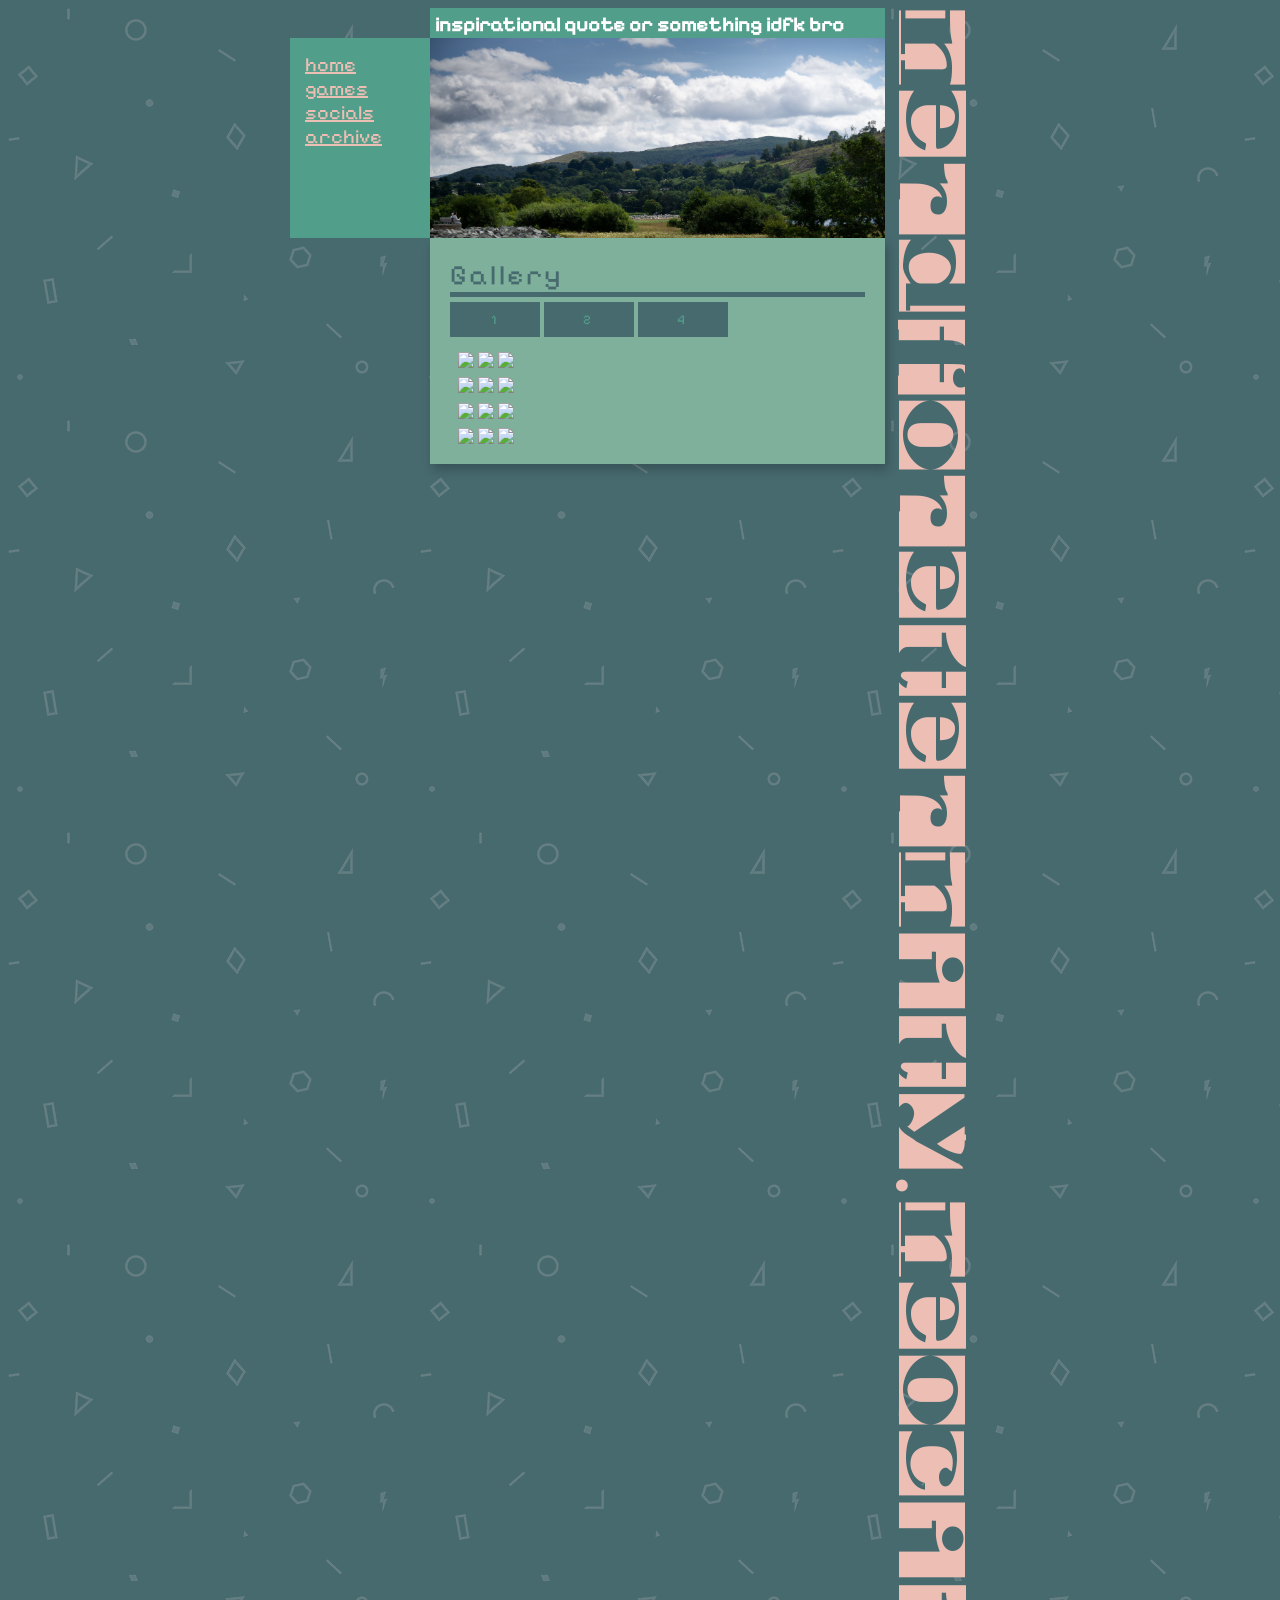
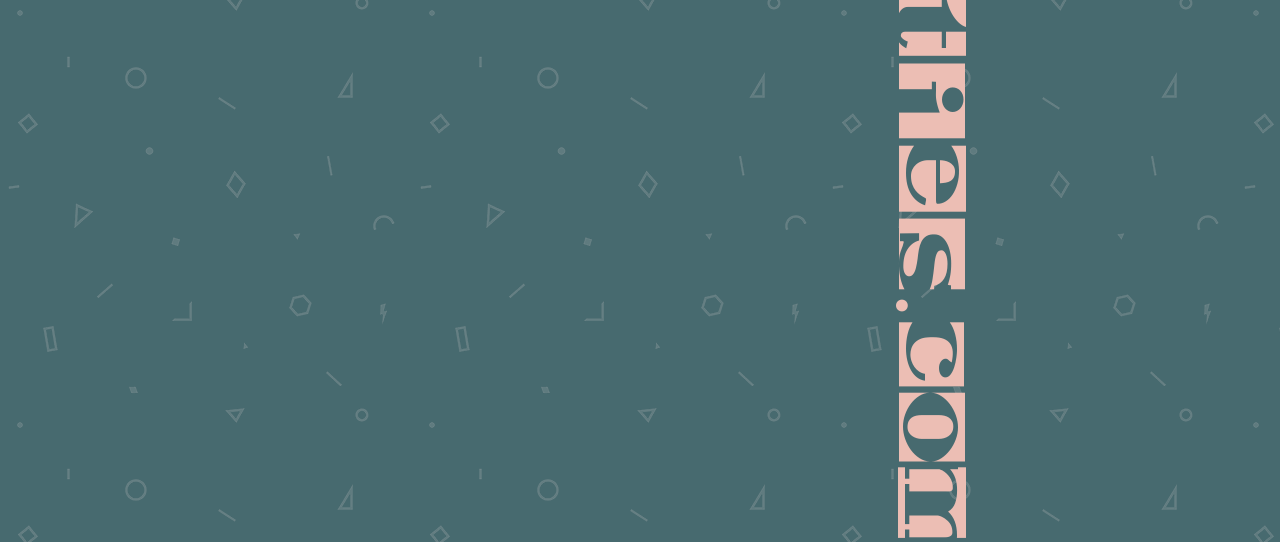
==== gallery.html @ 700c97c3 "Added Gallery" ====
<!DOCTYPE html>
<html lang="en">
<head>
    <meta charset="UTF-8">
    <meta name="viewport" content="width=device-width, initial-scale=1.0">
    <title>Insert webpage title here</title>
    <link rel="stylesheet" href="CSS/homeStyle.css">
</head>
<body>
    <div class="grid">
        <div class="sidebar">
            
            <a href="index.html" style="color:var(--contrast-color);">home</a> <br> 
            <a href="games.html" style="color:var(--contrast-color);">games</a> <br>
            <a href="socials.html" style="color:var(--contrast-color);">socials</a> <br> <!--Replace these with the actual links to the pages -->
            <a href="gallery.html" style="color:var(--contrast-color);">archive</a> <br> <!--Replace these with the actual links to the pages -->
        </div>
        
        <div class="headertop">
            <strong>inspirational quote or something idfk bro
            </strong>
        </div>
        
        
        <div class="header">
            <center>
            <img src="Images/TripPhotos-2Compressed.jpg" width="100%" >

            </center>
        </div>
        <div class="main">
            <link rel="stylesheet" href="CSS/mainColumn.css">

            <!--Javascript for the buttons controlling the columns-->
            


            
            <span class="posttitle">Gallery</span>
            <div class="post">
                <link rel="stylesheet" href="CSS/galleryGrid.css">

                        

                    <script src="JS/galleryButtons.js"></script>

                    <button onclick="one()">1</button>
                    <button onclick="two()">2</button>
                    <button onclick="four()">4</button>

                <div class="row">
                    <div class="column">
                        <img src="../Archived/Images/Gallery/WalesTrip2024/TripPhotos-2-2.jpg" width="100%">
                        <img src="../Archived/Images/Gallery/WalesTrip2024/TripPhotos-2.jpg" width="100%">
                        <img src="../Archived/Images/Gallery/WalesTrip2024/TripPhotos-3-2.jpg" width="100%">
                    </div>
                    <div class="column">
                        <img src="../Archived/Images/Gallery/WalesTrip2024/TripPhotos-5.jpg" width="100%">
                        <img src="../Archived/Images/Gallery/WalesTrip2024/TripPhotos-6.jpg" width="100%">
                        <img src="../Archived/Images/Gallery/WalesTrip2024/TripPhotos-18.jpg" width="100%">
                    </div>
                    <div class="column">
                        <img src="../Archived/Images/Gallery/WalesTrip2024/TripPhotos-10.jpg" width="100%">
                        <img src="../Archived/Images/Gallery/WalesTrip2024/TripPhotos-14.jpg" width="100%">
                        <img src="../Archived/Images/Gallery/WalesTrip2024/TripPhotos-18.jpg" width="100%">
                    </div>
                    <div class="column">
                        <img src="../Archived/Images/Gallery/WalesTrip2024/TripPhotos-20.jpg" width="100%">
                        <img src="../Archived/Images/Gallery/WalesTrip2024/TripPhotos-22.jpg" width="100%">
                        <img src="../Archived/Images/Gallery/WalesTrip2024/TripPhotos-24.jpg" width="100%">
                    
                    </div>
                </div>
            
            </div>

            

        </div>                

        <div class="websitetitle">
            nerdforeternity.neocities.com
        </div>
    </div>
</body>
</html>
---- CSS/homeStyle.css ----
:root{
    --primary-color: #476A6F;
    --secondary-color: #519E8A;
    --tertiary-color: #7EB09B;
    --tertiary-alternate-color: #C5C9A4;
    --contrast-color: #ECBEB4;
    
}

@font-face {
            font-family: header;
            src: url(../Fonts/NegativeSpace/NegativeSpace.ttf);
            }

@font-face {
    font-family: body;
    src: url(../Fonts/Pixelify_Sans/static/PixelifySans-Regular.ttf);
}

@font-face {
    font-family: postTitle;
    src: url(../Fonts/Pixelify_Sans/static/PixelifySans-Regular.ttf);
}


body{
        color: var(--primary-color);
        font-family: body;
        font-size: 20px;
        background-color: var(--primary-color);
        background-image: url(../Images/background.png);
        background-repeat: repeat;
        height: max-content !important
    }
a{
        color:var(--contrast-color);
        letter-spacing: 4px;
        -o-transition:.5s;
        -ms-transition:.5s;
        -moz-transition:.5s;
        -webkit-transition:.5s;
        transition:.5s;
        }
        a:visited{
        color: var(--tertiary-alternate-color);
        }
        a:hover{
        letter-spacing: 8px;   
        }
        b{
        color:var(--primary-color);
        font-size: 20px;
        letter-spacing: normal;
        }
        button{
        background-color: var(--primary-color);
        width:90px;
        height:35px;
        border:none;
        font-family: inherit;
        margin-top: 5px;
        margin-bottom: 5px;
        }
        button, a{
        letter-spacing: normal;
        }
        button, a:hover{
        letter-spacing:4px;
        }
        .grid{
        display:grid;
        grid-template-columns: 20% 65% 15%;
        grid-template-rows: 3% 20% 77%;
        max-width: 700px;
        height: 1000px;
        margin: auto;
        }
            .headertop{
            grid-row: 1;
            grid-column: 2;
            color: white;
            background-color: var(--secondary-color);
            padding:5px;
            box-sizing: border-box;
            }
            .sidebar{
            grid-row: 2;
            grid-column: 1;
            width: 100%;
            height: 100%;
            background-color: var(--secondary-color);
            padding:15px;
            box-sizing: border-box;
            overflow: auto;
            }
            .header{
            grid-row: 2;
            grid-column: 2;
            width: 100%;
            height: 100%;
            background-color: var(--tertiary-color);
            }
            .websitetitle{
            grid-row-start: 1;
            grid-row-end: 2;
            grid-column: 3;
            font-family: 'header';
            color:var(--contrast-color);
            writing-mode: vertical-rl;
            text-orientation: mixed;
            font-size: 100px;
            letter-spacing: 2px;
            }
            .main{
            grid-row: 3;
            grid-column: 2;
            width: 100%;
            height:max-content !important;
            background-color: var(--tertiary-color);
            padding: 20px;
            box-sizing: border-box;
            box-shadow: 3px 6px 10px #0000003a;

            }
        @media only screen and (max-width: 700px){
        .grid{
        grid-template-rows: 3% 13% 12% 77%;
        grid-template-columns: 5fr 1fr;  
        }
            .headertop{
            grid-row:1;
            grid-column: 1;
            }
            .sidebar{
            grid-row: 3;
            grid-column: 1;
            text-shadow: 3px 6px 10px #0000003a;
            }
            .header{
            grid-row:2;
            grid-column:1;
            overflow: hidden;
            }
            .websitetitle{
            grid-row-start:1;
            grid-row-end:5;
            grid-column: 2;
            text-shadow: 3px 6px 10px #0000003a;;
            }
            .main{
            grid-row:4;
            grid-column:1;
            }
        }
---- CSS/mainColumn.css ----
:root{
    --primary-color: #476A6F;
    --secondary-color: #519E8A;
    --tertiary-color: #7EB09B;
    --tertiary-alternate-color: #C5C9A4;
    --contrast-color: #ECBEB4;
    
}
 
 <!--this is the for the content within the main column space-->
                .grid2{
                display:grid;
                grid-template-rows: 1fr 1fr;
                grid-template-columns: 1fr 1fr;
                width: 100%;
                height:36%;
                gap: 10px;
                overflow: hidden;
                }
                    .updates{
                    grid-row: 1;
                    grid-column: 1;
                    width:100%;
                    height:100%;
                    overflow:hidden;
                    font-size: 20px;
                    letter-spacing: 3px;
                    border-top: var(--primary-color) 2px solid;
                    height: max-content !important;
                    }
                    .aff{
                    grid-row: 1;
                    grid-column: 2;
                    width:100%;
                    height:100%;
                    overflow:hidden;
                    font-size: 20px;
                    letter-spacing: 3px;
                    border-top: var(--primary-color) 2px solid;
                    }
                    .about{
                    grid-row:2;
                    grid-column-start:1;
                    grid-column-end:3;
                    border-top: var(--primary-color) 2px solid;
                    height: max-content !important;
                    }
                .post{
                width:100%;
                height:55%;
                overflow: auto;
                border-top: var(--primary-color) 5px solid;
                height: max-content !important
                }
                .post a{
                color:var(--contrast-color);
                }
                .posttitle{
                font-family: 'postTitle';
                font-size: 28px;
                letter-spacing: 3px;
                color: var(--primary-color);
                }
                @media only screen and (max-width: 500px) {
                .grid2{
                height:40%;
                grid-template-rows: 1fr 1fr 1fr;
                grid-template-columns: 1fr;
                }
                    .updates{
                    grid-row:1;
                    grid-column:1;
                    height:max-content !important;
                    }
                    .aff{
                    grid-row: 2;
                    grid-column: 1;
                    }
                    .about{
                    grid-row:3;
                    grid-column: 1;
                    height: max-content !important;
                    }
                    .websitetitle{
                    font-size:25px;
                    }
                .post{
                height:50%;
                }
                }
---- CSS/galleryGrid.css ----
.row {
  display: flex;
  flex-wrap: wrap;
  padding: 0 4px;
}

/* Create two equal columns that sits next to each other */
.column {
  flex: 50%;
  padding: 0 4px;
}

.column img {
  margin-top: 8px;
  vertical-align: middle;
}

button {
    color: var(--secondary-color);
}

button:hover {
    color: var(--contrast-color);
}
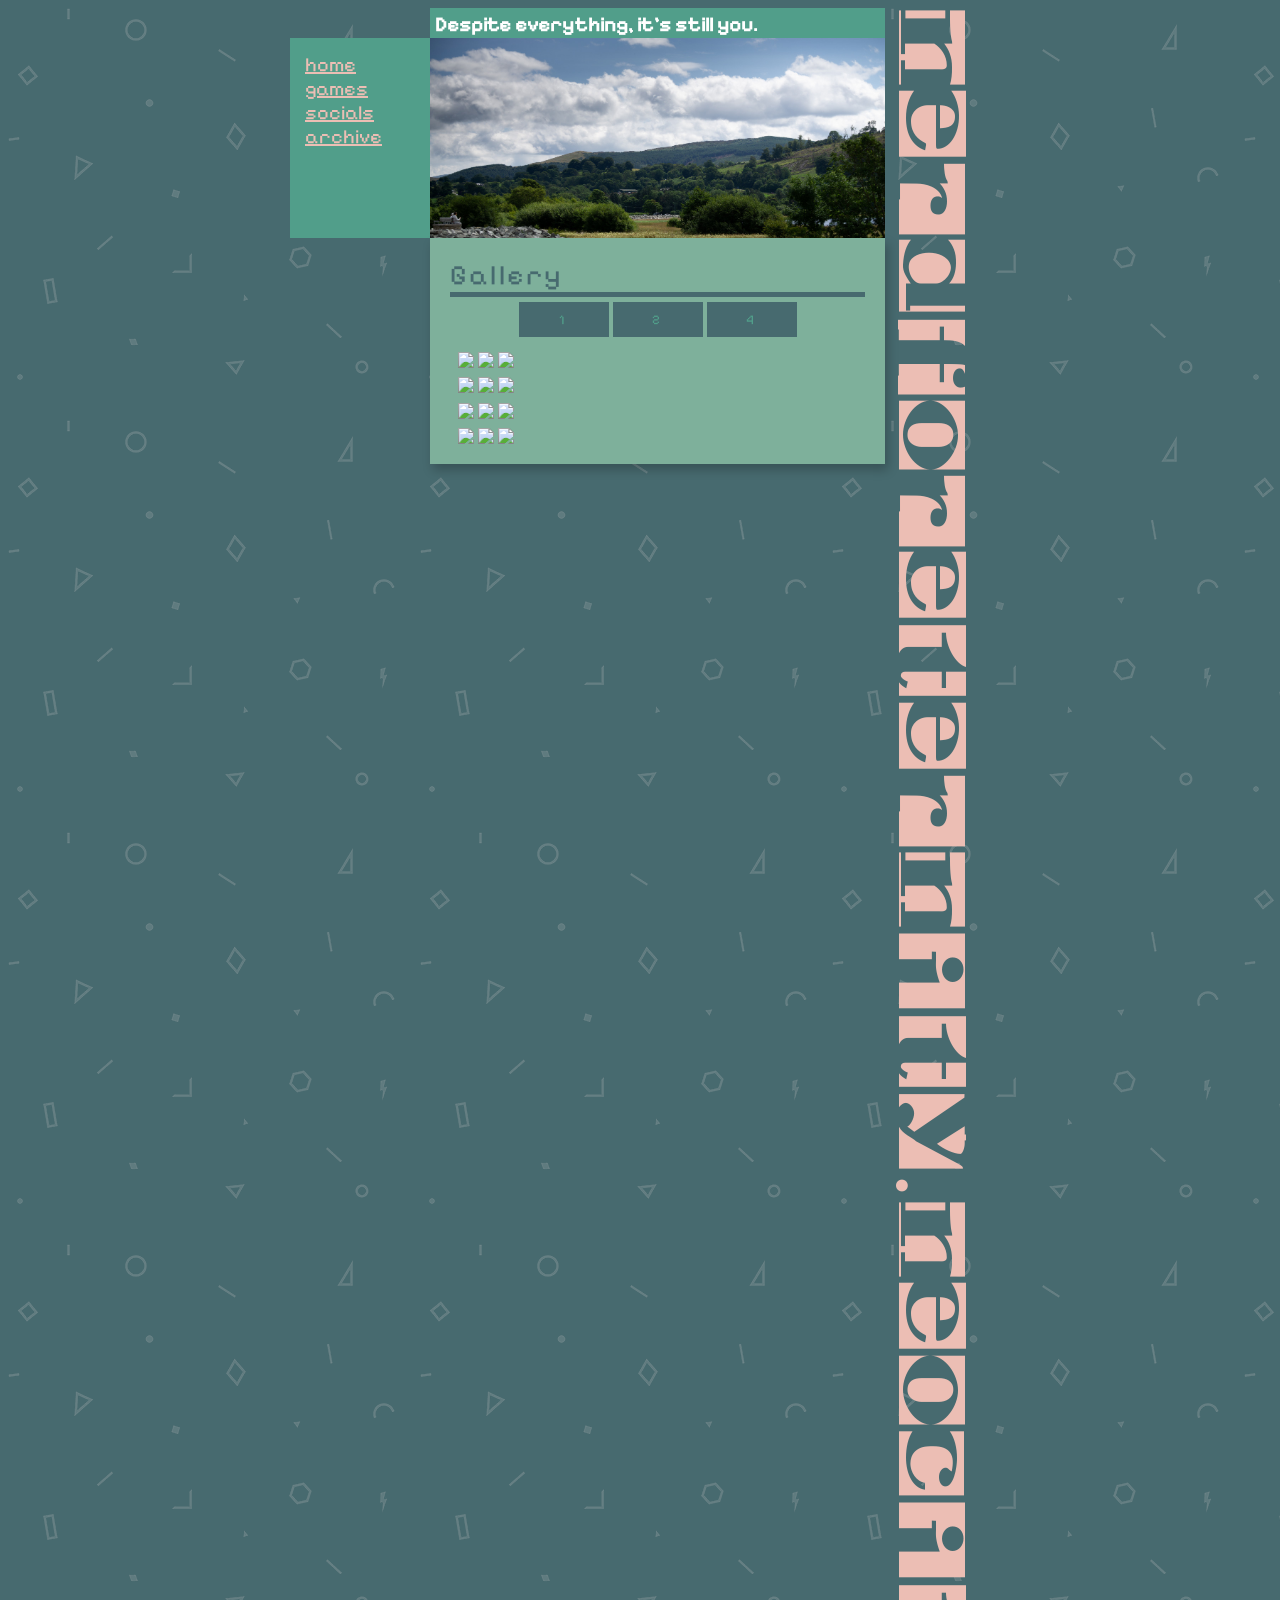
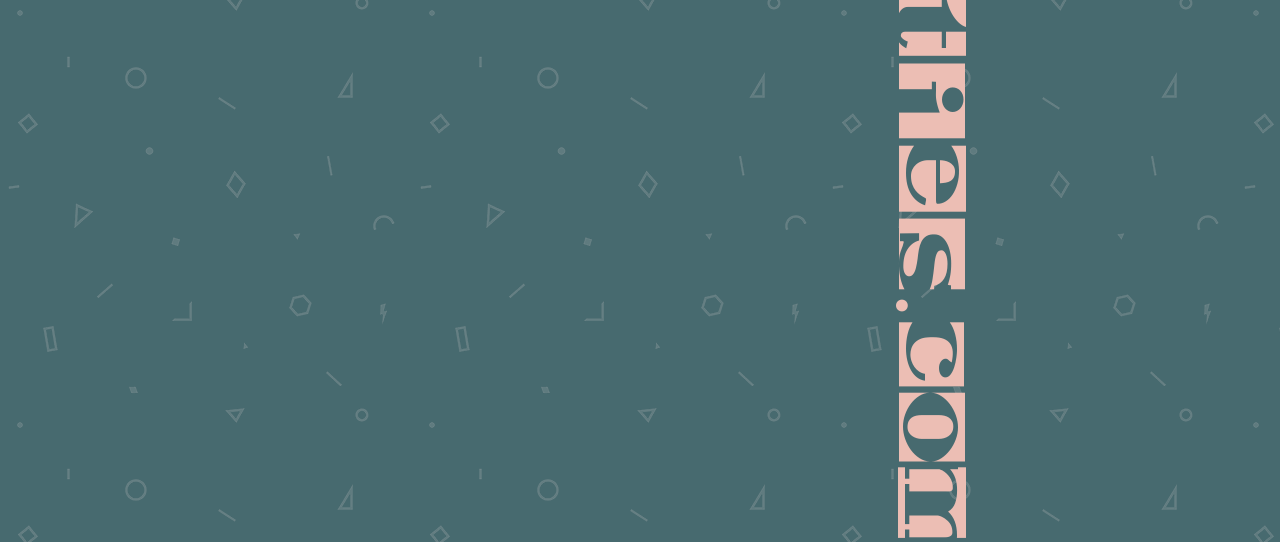
==== commit 0a5462c0: "Added even more images" ====
--- a/gallery.html
+++ b/gallery.html
@@ -17,7 +17,7 @@
         </div>
         
         <div class="headertop">
-            <strong>inspirational quote or something idfk bro
+            <strong>Despite everything, it's still you.
             </strong>
         </div>
         
@@ -32,22 +32,15 @@
             <link rel="stylesheet" href="CSS/mainColumn.css">
 
             <!--Javascript for the buttons controlling the columns-->
-            
-
-
-            
             <span class="posttitle">Gallery</span>
             <div class="post">
                 <link rel="stylesheet" href="CSS/galleryGrid.css">
-
-                        
-
                     <script src="JS/galleryButtons.js"></script>
-
+                    <center>
                     <button onclick="one()">1</button>
                     <button onclick="two()">2</button>
                     <button onclick="four()">4</button>
-
+                        </center>
                 <div class="row">
                     <div class="column">
                         <img src="../Archived/Images/Gallery/WalesTrip2024/TripPhotos-2-2.jpg" width="100%">
@@ -73,9 +66,6 @@
                 </div>
             
             </div>
-
-            
-
         </div>                
 
         <div class="websitetitle">
--- a/CSS/homeStyle.css
+++ b/CSS/homeStyle.css
@@ -5,7 +5,7 @@
     --secondary-color: #519E8A;
     --tertiary-color: #7EB09B;
     --tertiary-alternate-color: #C5C9A4;
-    --contrast-color: #ECBEB4;
+    --contrast-color: #f7c0b4;
     
 }
 
@@ -101,6 +101,7 @@
             width: 100%;
             height: 100%;
             background-color: var(--tertiary-color);
+            
             }
             .websitetitle{
             grid-row-start: 1;
